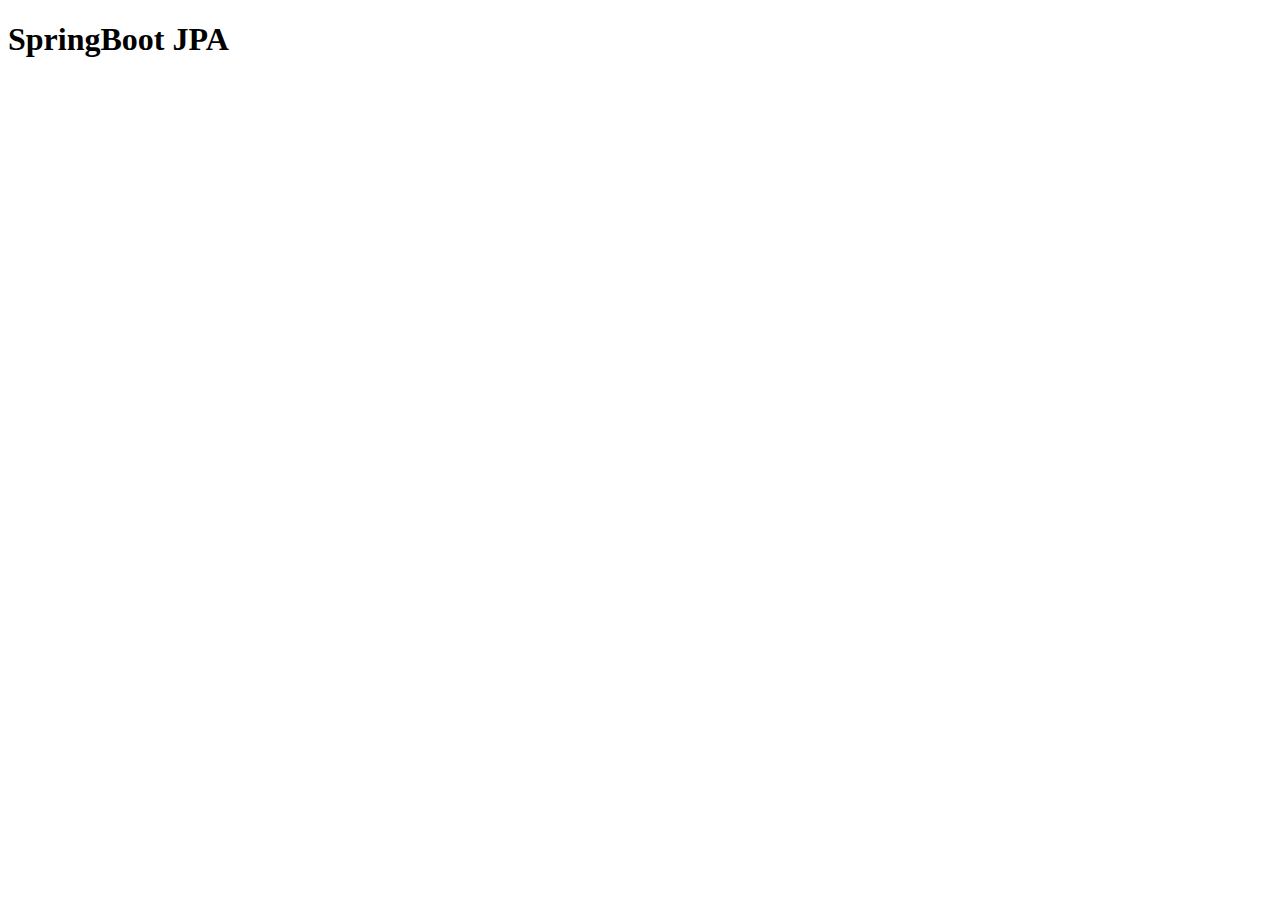
==== src/main/resources/templates/index.html @ b3dbb3fb "게시물 삭제 및 사용자 권한에 맞는 화면 구성과  API 제한 @Secured" ====
<!doctype html>
<html xmlns:th="http://www.thymeleaf.org">

<head th:replace="fragments/common :: head('Hello Spring Boot')">
	<meta charset="utf-8">
	<meta name="viewport"
		content="width=device-width, initial-scale=1, shrink-to-fit=no">
	
	<link rel="stylesheet"
		href="https://cdn.jsdelivr.net/npm/bootstrap@4.5.3/dist/css/bootstrap.min.css"
		integrity="sha384-TX8t27EcRE3e/ihU7zmQxVncDAy5uIKz4rEkgIXeMed4M0jlfIDPvg6uqKI2xXr2"
		crossorigin="anonymous">
		
	<link href="starter-template.css" rel="stylesheet">
	    
	<title>Hello SpringBoot</title>
</head>

<body>
	<nav class="navbar navbar-expand-md navbar-dark bg-dark fixed-top"
		th:replace="fragments/common::menu('home')"></nav>

	<main role="main" class="container">

		<div class="starter-template">
			<h1>SpringBoot JPA</h1>
		</div>

	</main>
	
	<footer th:replace="fragments/common :: footer"></footer>
</body>
</html>
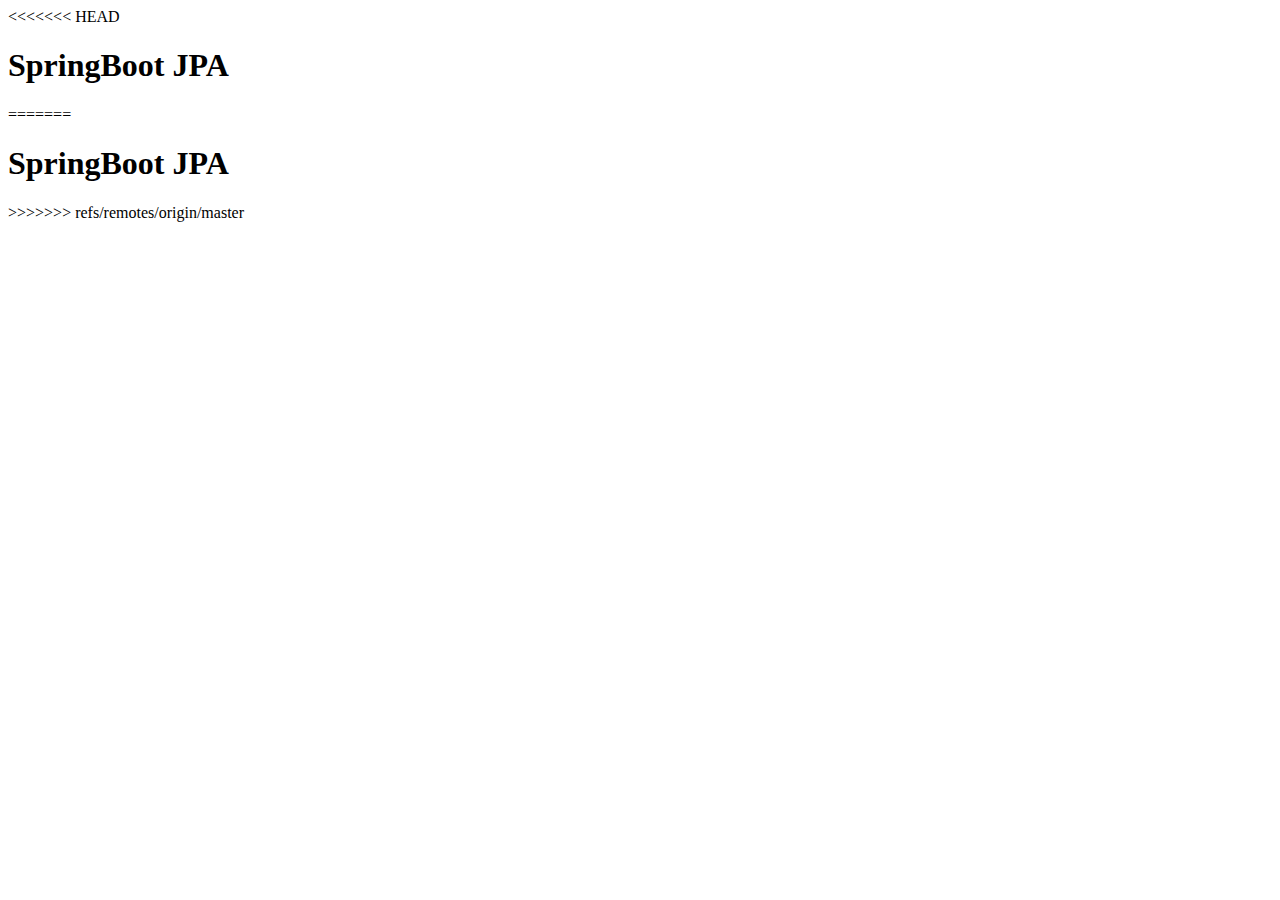
==== commit ad8011d3: "commit init" ====
--- a/src/main/resources/templates/index.html
+++ b/src/main/resources/templates/index.html
@@ -1,3 +1,4 @@
+<<<<<<< HEAD
 <!doctype html>
 <html xmlns:th="http://www.thymeleaf.org">
 
@@ -30,4 +31,38 @@
 	
 	<footer th:replace="fragments/common :: footer"></footer>
 </body>
+=======
+<!doctype html>
+<html xmlns:th="http://www.thymeleaf.org">
+
+<head th:replace="fragments/common :: head('Hello Spring Boot')">
+	<meta charset="utf-8">
+	<meta name="viewport"
+		content="width=device-width, initial-scale=1, shrink-to-fit=no">
+	
+	<link rel="stylesheet"
+		href="https://cdn.jsdelivr.net/npm/bootstrap@4.5.3/dist/css/bootstrap.min.css"
+		integrity="sha384-TX8t27EcRE3e/ihU7zmQxVncDAy5uIKz4rEkgIXeMed4M0jlfIDPvg6uqKI2xXr2"
+		crossorigin="anonymous">
+		
+	<link href="starter-template.css" rel="stylesheet">
+	    
+	<title>Hello SpringBoot</title>
+</head>
+
+<body>
+	<nav class="navbar navbar-expand-md navbar-dark bg-dark fixed-top"
+		th:replace="fragments/common::menu('home')"></nav>
+
+	<main role="main" class="container">
+
+		<div class="starter-template">
+			<h1>SpringBoot JPA</h1>
+		</div>
+
+	</main>
+	
+	<footer th:replace="fragments/common :: footer"></footer>
+</body>
+>>>>>>> refs/remotes/origin/master
 </html>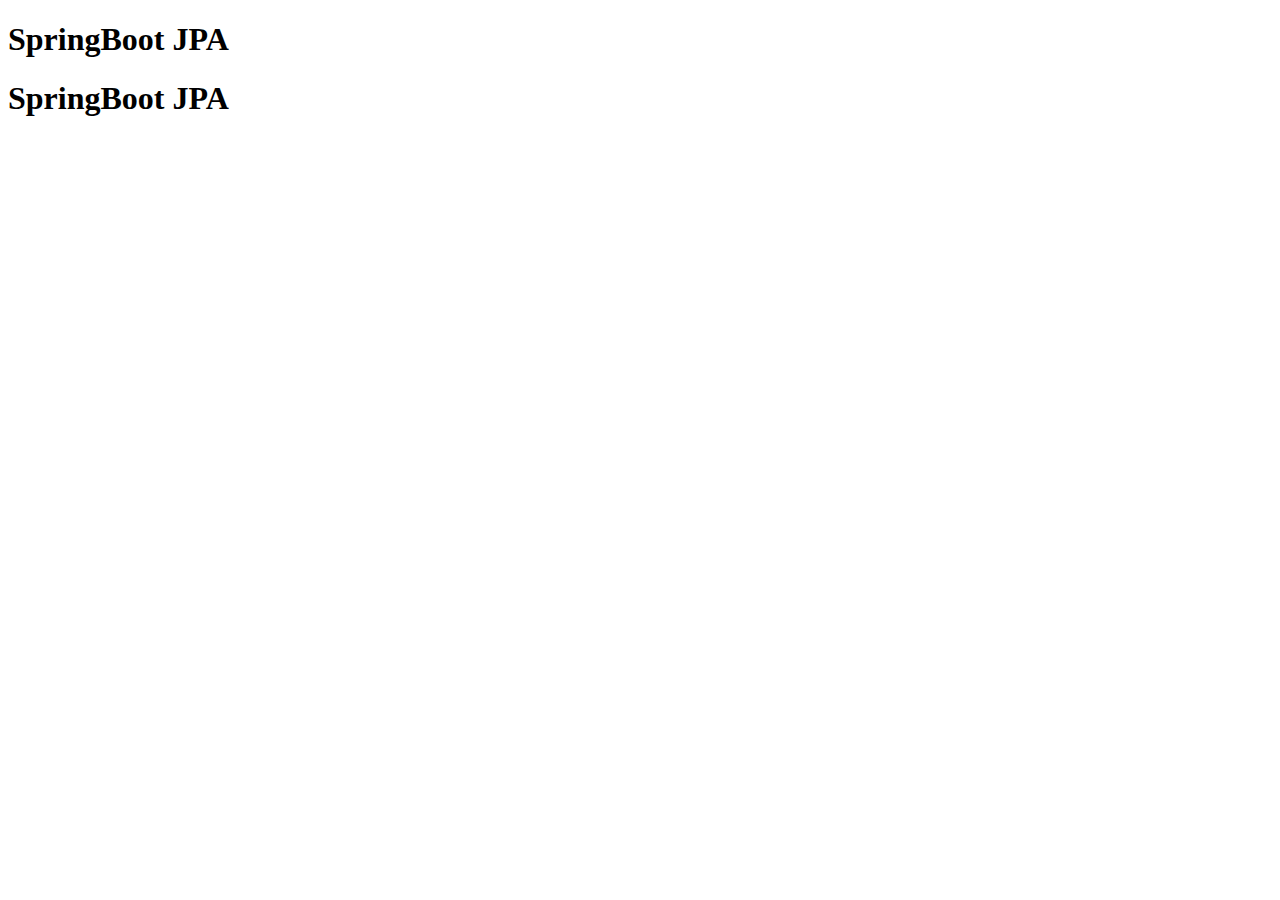
==== commit 59180952: "html init 완료" ====
--- a/src/main/resources/templates/index.html
+++ b/src/main/resources/templates/index.html
@@ -1,4 +1,3 @@
-<<<<<<< HEAD
 <!doctype html>
 <html xmlns:th="http://www.thymeleaf.org">
 
@@ -31,7 +30,6 @@
 	
 	<footer th:replace="fragments/common :: footer"></footer>
 </body>
-=======
 <!doctype html>
 <html xmlns:th="http://www.thymeleaf.org">
 
@@ -64,5 +62,4 @@
 	
 	<footer th:replace="fragments/common :: footer"></footer>
 </body>
->>>>>>> refs/remotes/origin/master
 </html>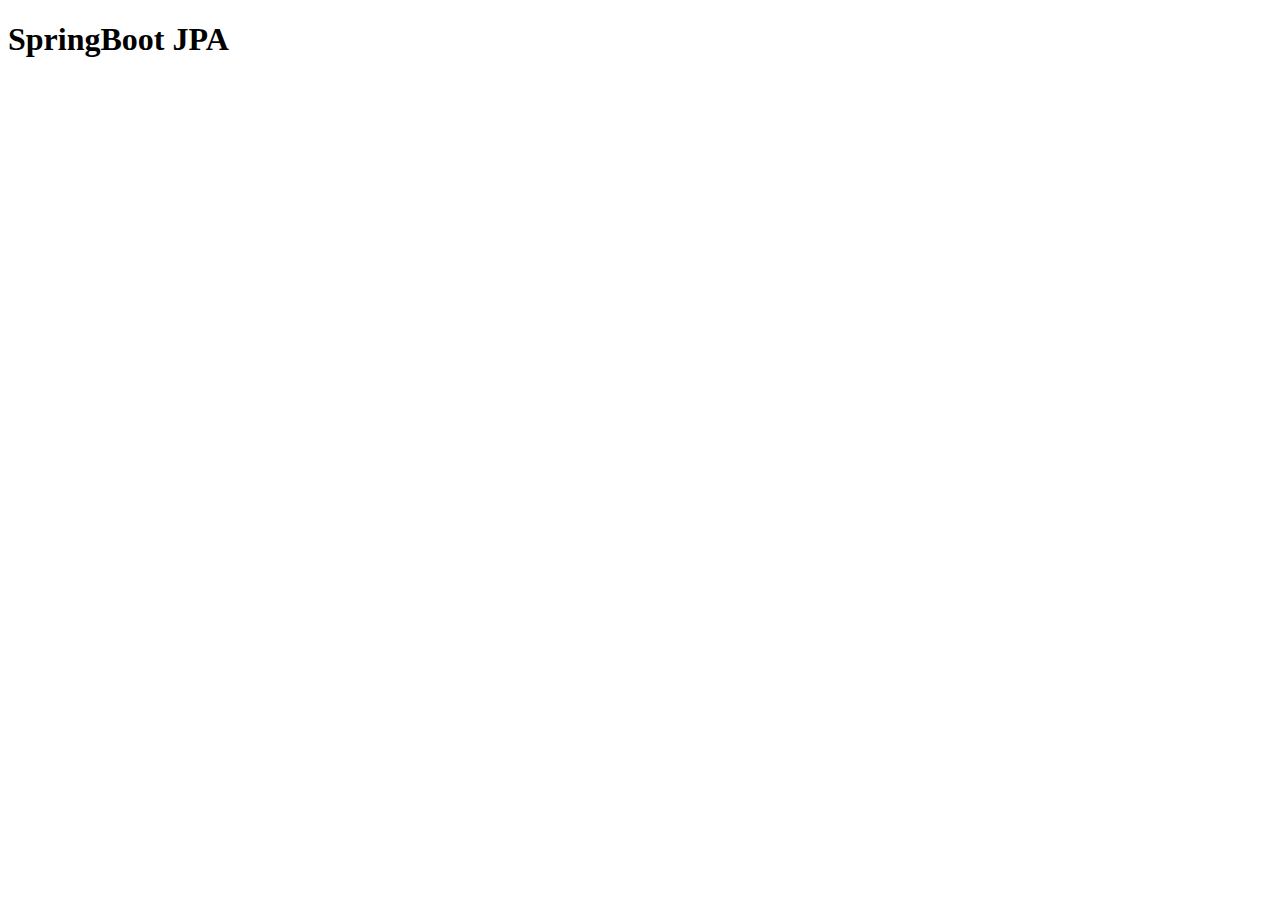
==== commit d78a3ea2: "html, css 수정 완료" ====
--- a/src/main/resources/templates/index.html
+++ b/src/main/resources/templates/index.html
@@ -1,35 +1,3 @@
-<!doctype html>
-<html xmlns:th="http://www.thymeleaf.org">
-
-<head th:replace="fragments/common :: head('Hello Spring Boot')">
-	<meta charset="utf-8">
-	<meta name="viewport"
-		content="width=device-width, initial-scale=1, shrink-to-fit=no">
-	
-	<link rel="stylesheet"
-		href="https://cdn.jsdelivr.net/npm/bootstrap@4.5.3/dist/css/bootstrap.min.css"
-		integrity="sha384-TX8t27EcRE3e/ihU7zmQxVncDAy5uIKz4rEkgIXeMed4M0jlfIDPvg6uqKI2xXr2"
-		crossorigin="anonymous">
-		
-	<link href="starter-template.css" rel="stylesheet">
-	    
-	<title>Hello SpringBoot</title>
-</head>
-
-<body>
-	<nav class="navbar navbar-expand-md navbar-dark bg-dark fixed-top"
-		th:replace="fragments/common::menu('home')"></nav>
-
-	<main role="main" class="container">
-
-		<div class="starter-template">
-			<h1>SpringBoot JPA</h1>
-		</div>
-
-	</main>
-	
-	<footer th:replace="fragments/common :: footer"></footer>
-</body>
 <!doctype html>
 <html xmlns:th="http://www.thymeleaf.org">
 
